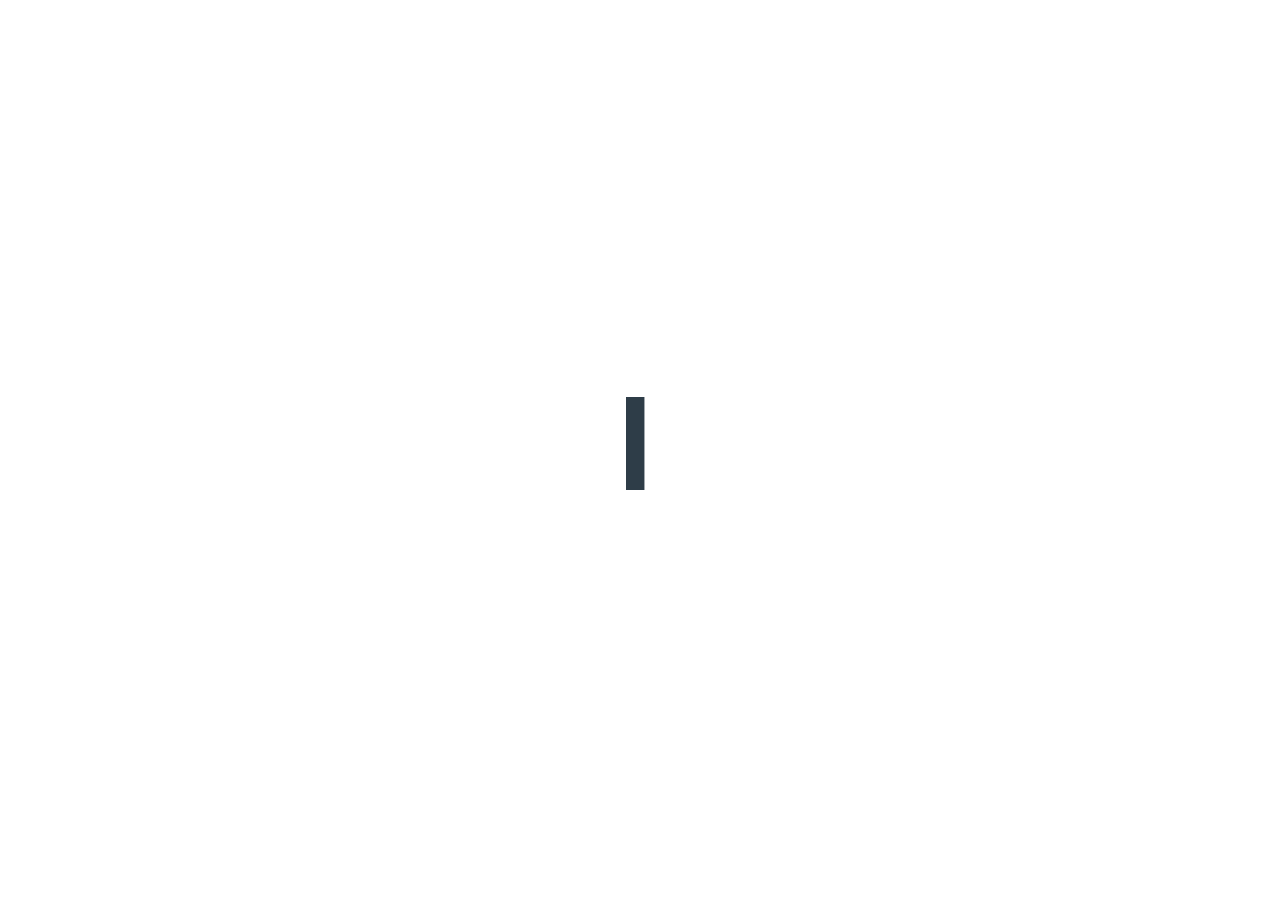
==== index.html @ 09ca21fa "[roadkill] added gmail verification and more text" ====
<!DOCTYPE html>
<html>
<head>
  <meta name="viewport" content="initial-scale=1">
  <meta name="google-site-verification" content="zejJBNDnxBD0QY-jq-pSJcgMyR_nPzKnQZw3Ro29ZFo" />
	<title>Road Kill</title>

	<link rel="stylesheet" href="assets/style.css">
</head>
<body>
	<div class="outer-container">
		<div class="inner-container">
			<a id="message" href="mailto:helloroadkill@gmail.com?Subject=Hi"></a><span class="blinking-cursor">|</span>

		</div>
	</div>

	<script src="https://code.jquery.com/jquery-3.1.0.slim.min.js"></script>
	<script src="index.js"></script>


</body>
</html>
---- assets/style.css ----
@font-face {
  font-family: "bitwonder";
  src: url("bitwonder.ttf");
}

@font-face {
  font-family: "editundo";
  src: url("editundo.ttf");
}

.inner-container {
	/*font-family: "bitwonder", Tahoma;*/
	font-family: "editundo", Tahoma;
	height: 10vw;
	font-size: 10vw;
	text-align: center;
	position:absolute; /*it can be fixed too*/
	left:0; right:0;
	top:0; bottom:0;
	margin:auto;

	/*this to solve "the content will not be cut when the window is smaller than the content": */
	max-width:100%;
	max-height:100%;
	overflow:auto;
}

#message {
	text-decoration:none;
	color: inherit;
}

/*cursor*/
.blinking-cursor {
  font-weight: 100;
  color: #2E3D48;
  -webkit-animation: 1s blink step-end infinite;
  -moz-animation: 1s blink step-end infinite;
  -ms-animation: 1s blink step-end infinite;
  -o-animation: 1s blink step-end infinite;
  animation: 1s blink step-end infinite;
}

@keyframes "blink" {
  from, to {
    color: transparent;
  }
  50% {
    color: black;
  }
}

@-moz-keyframes blink {
  from, to {
    color: transparent;
  }
  50% {
    color: black;
  }
}

@-webkit-keyframes "blink" {
  from, to {
    color: transparent;
  }
  50% {
    color: black;
  }
}

@-ms-keyframes "blink" {
  from, to {
    color: transparent;
  }
  50% {
    color: black;
  }
}

@-o-keyframes "blink" {
  from, to {
    color: transparent;
  }
  50% {
    color: black;
  }
}
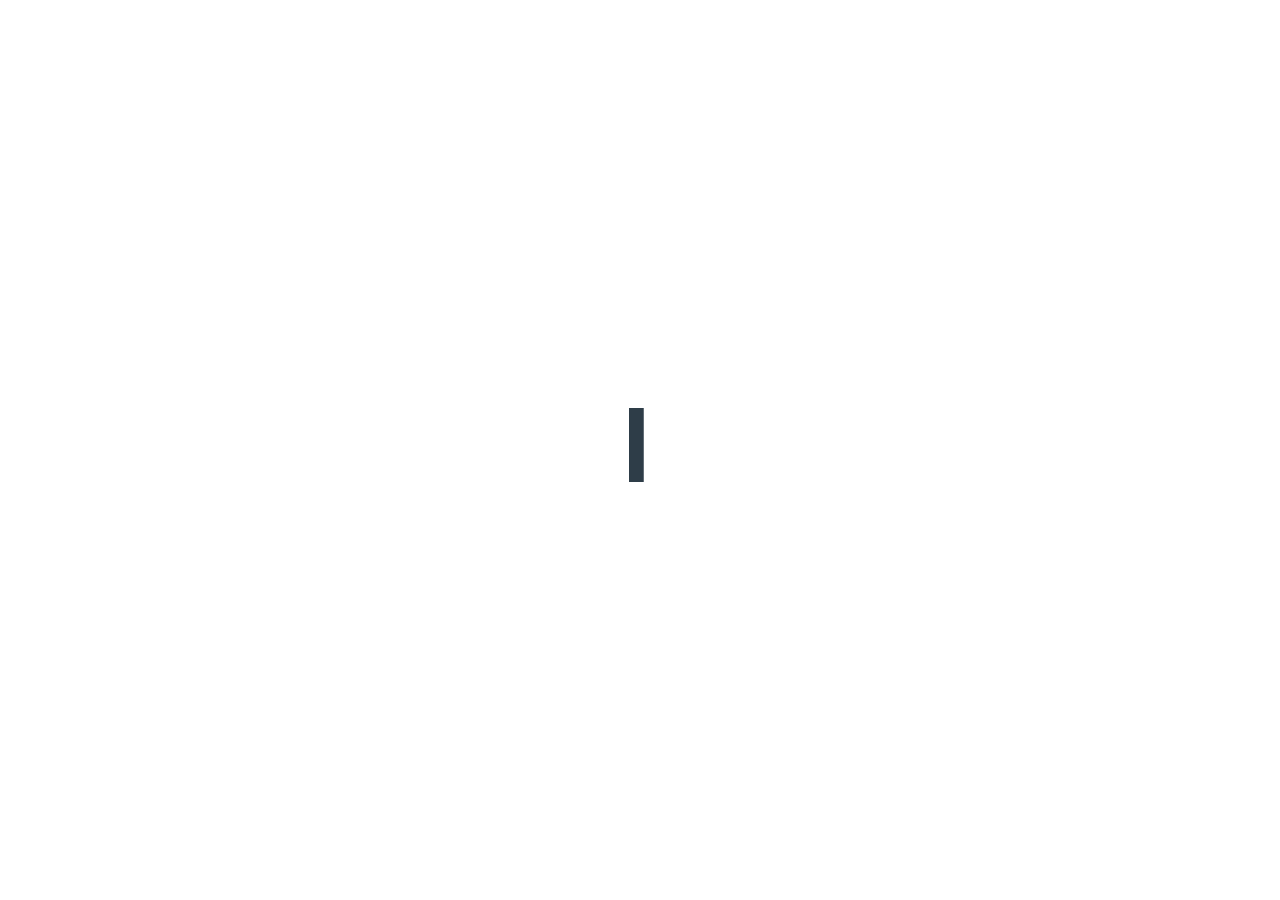
==== commit 067a75a3: "[site] added new click url" ====
--- a/index.html
+++ b/index.html
@@ -3,14 +3,14 @@
 <head>
   <meta name="viewport" content="initial-scale=1">
   <meta name="google-site-verification" content="zejJBNDnxBD0QY-jq-pSJcgMyR_nPzKnQZw3Ro29ZFo" />
-	<title>Road Kill</title>
+	<title>Roadkill</title>
 
 	<link rel="stylesheet" href="assets/style.css">
 </head>
 <body>
 	<div class="outer-container">
 		<div class="inner-container">
-			<a id="message" href="mailto:helloroadkill@gmail.com?Subject=Hi"></a><span class="blinking-cursor">|</span>
+			<a id="message" href="http://www.candyroad.co"></a><span class="blinking-cursor">|</span>
 
 		</div>
 	</div>
@@ -20,4 +20,4 @@
 
 
 </body>
-</html>+</html>
--- a/assets/style.css
+++ b/assets/style.css
@@ -11,8 +11,8 @@
 .inner-container {
 	/*font-family: "bitwonder", Tahoma;*/
 	font-family: "editundo", Tahoma;
-	height: 10vw;
-	font-size: 10vw;
+	height: 8vw;
+	font-size: 8vw;
 	text-align: center;
 	position:absolute; /*it can be fixed too*/
 	left:0; right:0;
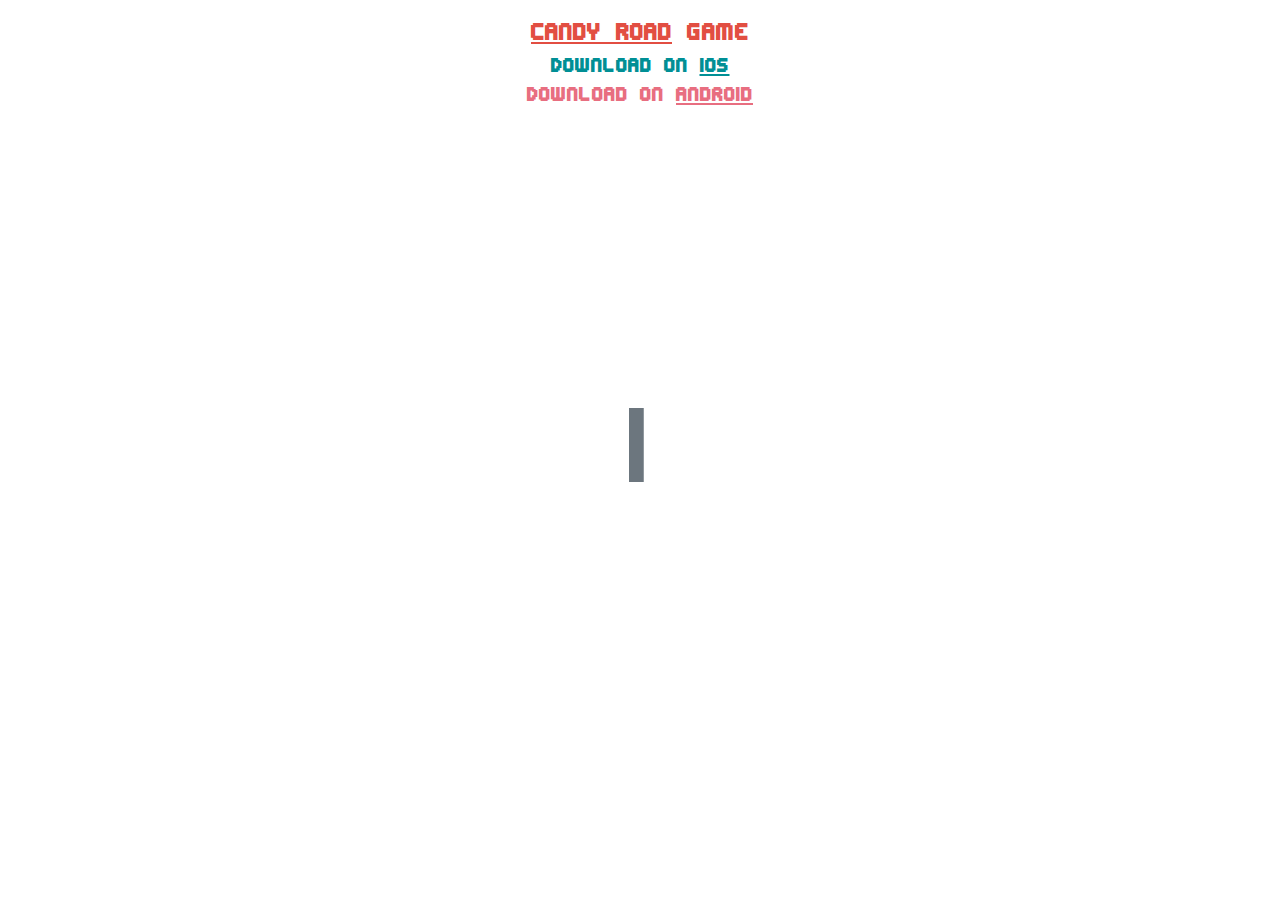
==== commit 79c1e7df: "[game] added game video and links" ====
--- a/index.html
+++ b/index.html
@@ -11,13 +11,17 @@
 	<div class="outer-container">
 		<div class="inner-container">
 			<a id="message" href="http://www.candyroad.co"></a><span class="blinking-cursor">|</span>
-
 		</div>
+		<div class="text-wrapper">
+			<p class="bigger"><a class="purple-text" href="http://www.candyroad.co"><u>Candy Road</u> Game</a></p>
+			<p><span class="green-text"></span><a class="green-text" href="https://itunes.apple.com/us/app/candy-road-endless-arcade-flapper/id1119010075">Download on <u>iOS</u></a></p>
+			<p><span class="blue-text"></span><a class="blue-text" href="https://play.google.com/store/apps/details?id=com.roadkill.candyroad">Download on <u>Android</u></a></p>
+		</div>
+		<div class="html-videoplayer" muted loop>
+			<iframe width="560" height="315" src="https://www.youtube.com/embed/Umpb-vxrQDA?autoplay=1&loop=1&VIDEO_ID=Umpb-vxrQDA&modestbranding=1&showinfo=0&rel=0&controls=0" frameborder="0" allowfullscreen></iframe>
+    </div muted>
 	</div>
-
 	<script src="https://code.jquery.com/jquery-3.1.0.slim.min.js"></script>
 	<script src="index.js"></script>
-
-
 </body>
 </html>
--- a/assets/style.css
+++ b/assets/style.css
@@ -7,10 +7,10 @@
   font-family: "editundo";
   src: url("editundo.ttf");
 }
-
+body {
+	font-family: "editundo", Tahoma;
+}
 .inner-container {
-	/*font-family: "bitwonder", Tahoma;*/
-	font-family: "editundo", Tahoma;
 	height: 8vw;
 	font-size: 8vw;
 	text-align: center;
@@ -18,7 +18,7 @@
 	left:0; right:0;
 	top:0; bottom:0;
 	margin:auto;
-
+  opacity: .7;
 	/*this to solve "the content will not be cut when the window is smaller than the content": */
 	max-width:100%;
 	max-height:100%;
@@ -39,6 +39,66 @@
   -ms-animation: 1s blink step-end infinite;
   -o-animation: 1s blink step-end infinite;
   animation: 1s blink step-end infinite;
+}
+
+.html-videoplayer {
+  margin-top:2vh;
+  display:flex;
+  justify-content: center;
+}
+
+.text-wrapper {
+  margin-top:2vh;
+/*  display:flex;
+  justify-content: center;*/
+  text-align:center;
+  font-size:1.5rem;
+}
+.bigger {
+  font-size:1.8rem;
+}
+.text-wrapper a{
+  text-decoration:none;
+}
+
+.text-wrapper p{
+  line-height: 20%;
+}
+
+.purple-text {
+  color: #E24E42;
+}
+
+.blue-text {
+  color: #E86E80;
+}
+
+.green-text {
+  color:#008f95;
+}
+
+.mustard-text {
+  color: #e9b000;
+}
+
+@media screen and (max-aspect-ratio: 1/1), screen and (max-width: 860px) {
+  .html-videoplayer iframe {
+    margin-top:1vh;
+    margin-bottom:2vh;
+    border-radius:0;
+    width: 100vw;
+    height: auto;
+  }
+  .html-videoplayer {
+    margin-top:5vh;
+    display: block;
+  }
+  .text-wrapper {
+    margin-top:2vh;
+    /*display:flex;*/
+    /*justify-content: center;*/
+    font-size:1.5rem;
+  }
 }
 
 @keyframes "blink" {
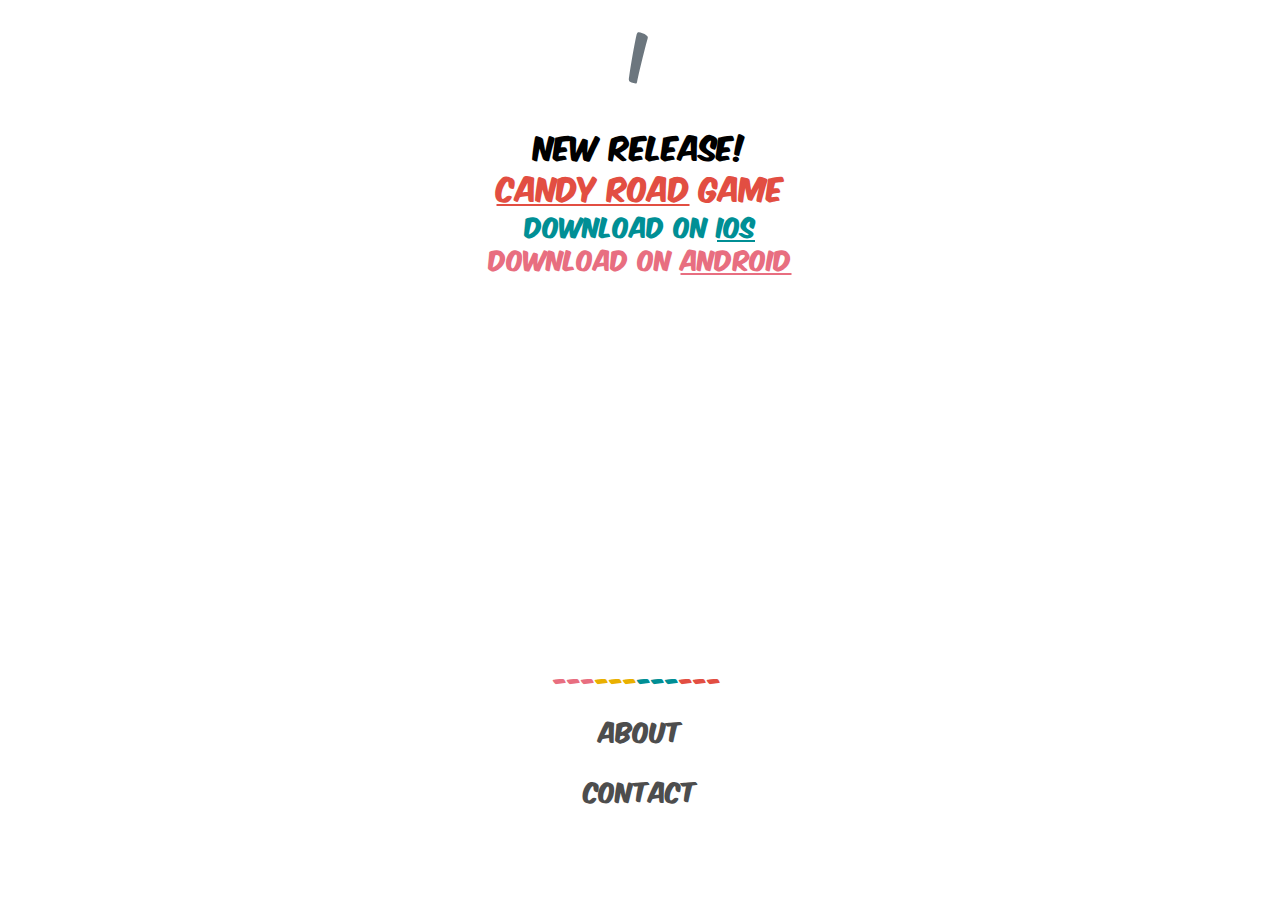
==== commit 760296b8: "[pages] added about and contact pages" ====
--- a/index.html
+++ b/index.html
@@ -4,7 +4,6 @@
   <meta name="viewport" content="initial-scale=1">
   <meta name="google-site-verification" content="zejJBNDnxBD0QY-jq-pSJcgMyR_nPzKnQZw3Ro29ZFo" />
 	<title>Roadkill</title>
-
 	<link rel="stylesheet" href="assets/style.css">
 </head>
 <body>
@@ -13,6 +12,7 @@
 			<a id="message" href="http://www.candyroad.co"></a><span class="blinking-cursor">|</span>
 		</div>
 		<div class="text-wrapper">
+		<p class="bigger">New release!</p>
 			<p class="bigger"><a class="purple-text" href="http://www.candyroad.co"><u>Candy Road</u> Game</a></p>
 			<p><span class="green-text"></span><a class="green-text" href="https://itunes.apple.com/us/app/candy-road-endless-arcade-flapper/id1119010075">Download on <u>iOS</u></a></p>
 			<p><span class="blue-text"></span><a class="blue-text" href="https://play.google.com/store/apps/details?id=com.roadkill.candyroad">Download on <u>Android</u></a></p>
@@ -20,6 +20,16 @@
 		<div class="html-videoplayer" muted loop>
 			<iframe width="560" height="315" src="https://www.youtube.com/embed/Umpb-vxrQDA?autoplay=1&loop=1&VIDEO_ID=Umpb-vxrQDA&modestbranding=1&showinfo=0&rel=0&controls=0" frameborder="0" allowfullscreen></iframe>
     </div muted>
+    </br>
+    <div class="text-wrapper">
+      <p><span class="blue-text">---</span><span class="mustard-text">---</span><span class="green-text">---</span><span class="purple-text">---</span></p>
+    </div>
+    <div class="text-wrapper">
+    	<a class="grey-text" href="about.html">about</a>
+    </div>
+    <div class="text-wrapper">
+    	<a class="grey-text" href="contact.html">contact</a>
+    </div>
 	</div>
 	<script src="https://code.jquery.com/jquery-3.1.0.slim.min.js"></script>
 	<script src="index.js"></script>
--- a/assets/style.css
+++ b/assets/style.css
@@ -4,19 +4,20 @@
 }
 
 @font-face {
-  font-family: "editundo";
-  src: url("editundo.ttf");
+  font-family: "komikax";
+  src: url("komikax.ttf");
 }
 body {
-	font-family: "editundo", Tahoma;
+	font-family: "komikax", Tahoma;
 }
 .inner-container {
 	height: 8vw;
-	font-size: 8vw;
+	font-size: 4vw;
 	text-align: center;
-	position:absolute; /*it can be fixed too*/
-	left:0; right:0;
-	top:0; bottom:0;
+	/*position:absolute; */
+  /*it can be fixed too*/
+	/*left:0; right:0;*/
+	/*top:0; bottom:0;*/
 	margin:auto;
   opacity: .7;
 	/*this to solve "the content will not be cut when the window is smaller than the content": */
@@ -42,11 +43,10 @@
 }
 
 .html-videoplayer {
-  margin-top:2vh;
+  margin-top:5vh;
   display:flex;
   justify-content: center;
 }
-
 .text-wrapper {
   margin-top:2vh;
 /*  display:flex;
@@ -57,16 +57,27 @@
 .bigger {
   font-size:1.8rem;
 }
+.smaller {
+  font-size:1.2rem;
+}
 .text-wrapper a{
-  text-decoration:none;
+  text-decoration: none;
 }
 
 .text-wrapper p{
-  line-height: 20%;
+  line-height: 40%;
+}
+
+.text-wrapper-special p {
+  line-height:140%;
 }
 
 .purple-text {
   color: #E24E42;
+}
+
+.grey-text {
+  color:#4d4d4d;
 }
 
 .blue-text {
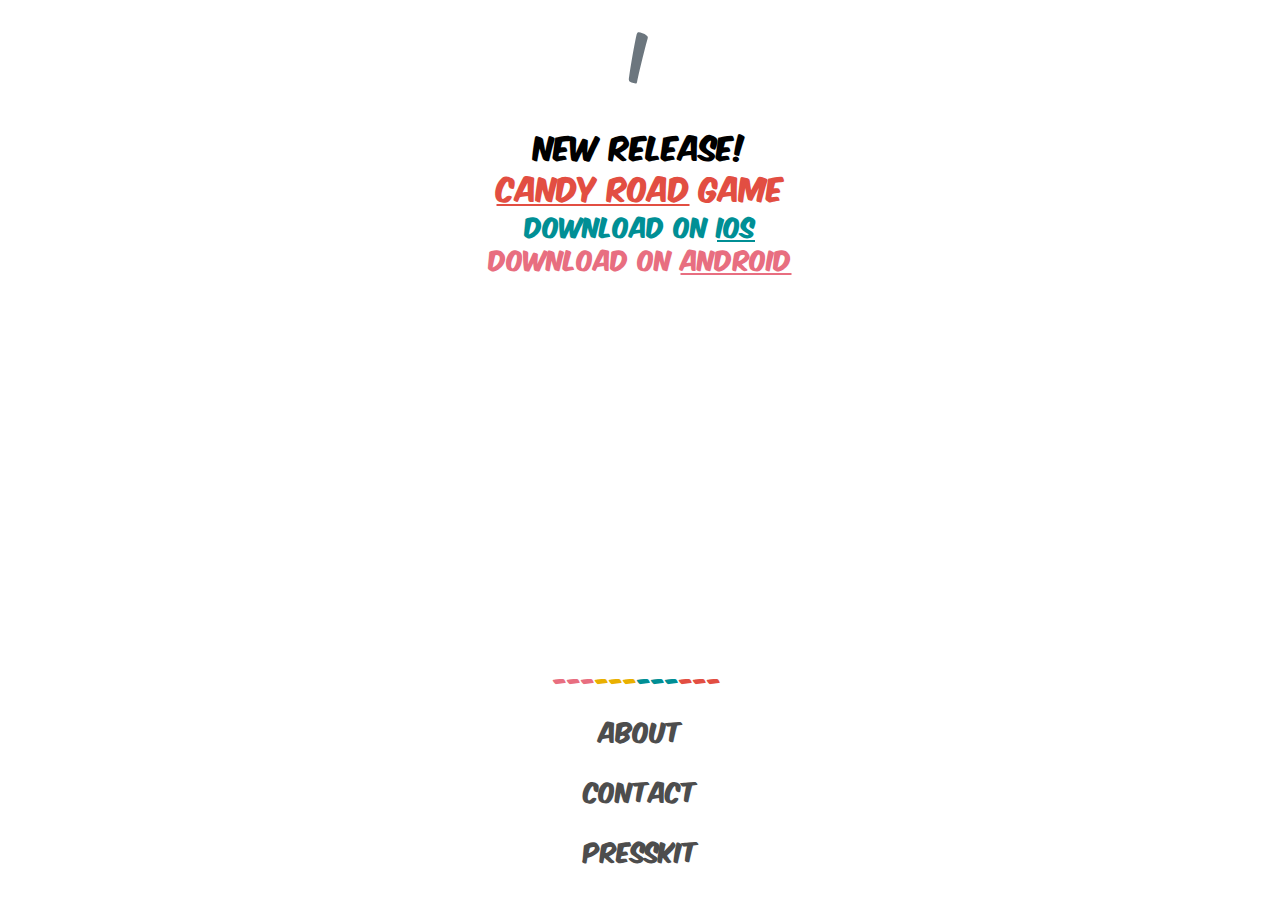
==== commit cdc1dc7e: "[rk] added presskit link and added top msg" ====
--- a/index.html
+++ b/index.html
@@ -30,8 +30,21 @@
     <div class="text-wrapper">
     	<a class="grey-text" href="contact.html">contact</a>
     </div>
+    <div class="text-wrapper">
+			<a class="grey-text" href="http://www.candyroad.co/presskit">Presskit</a>
+    </div>
 	</div>
 	<script src="https://code.jquery.com/jquery-3.1.0.slim.min.js"></script>
 	<script src="index.js"></script>
+	<script>
+	  (function(i,s,o,g,r,a,m){i['GoogleAnalyticsObject']=r;i[r]=i[r]||function(){
+	  (i[r].q=i[r].q||[]).push(arguments)},i[r].l=1*new Date();a=s.createElement(o),
+	  m=s.getElementsByTagName(o)[0];a.async=1;a.src=g;m.parentNode.insertBefore(a,m)
+	  })(window,document,'script','https://www.google-analytics.com/analytics.js','ga');
+
+	  ga('create', 'UA-97842950-3', 'auto');
+	  ga('send', 'pageview');
+
+	</script>
 </body>
 </html>
